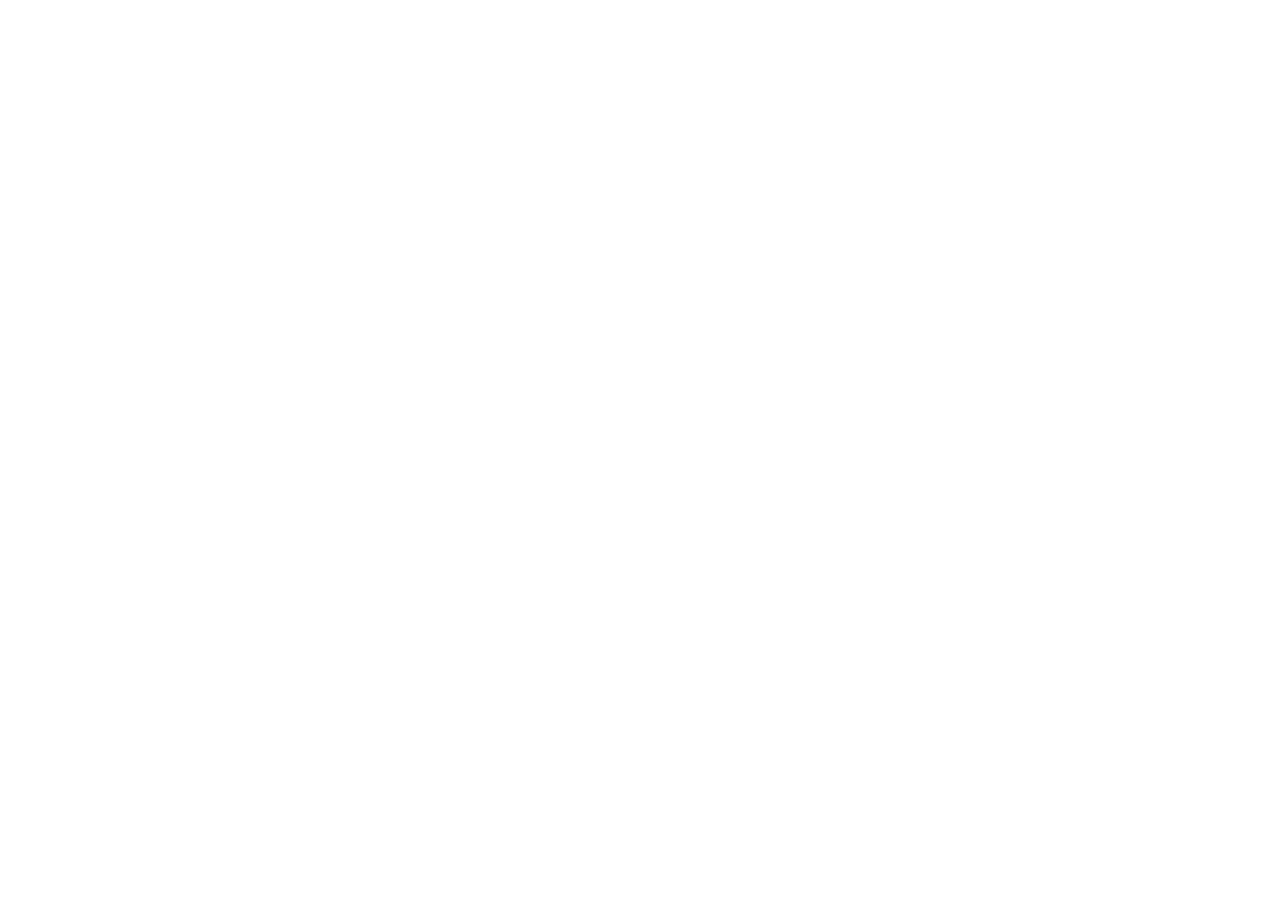
==== index.html @ b9f3b558 "index file created" ====
<!DOCTYPE html>
<html lang="en">
<head>
    <meta charset="UTF-8">
    <meta http-equiv="X-UA-Compatible" content="IE=edge">
    <meta name="viewport" content="width=device-width, initial-scale=1.0">
    <title>Patel_Harsh_Patel_Hit_FIP_GRID</title>
    <link rel="stylesheet" href="./css/gid.css">
    <link rel="stylesheet" href="./css/main.css">
</head>
<body>
    <script src="./js/script.js"></script>
</body>
</html>
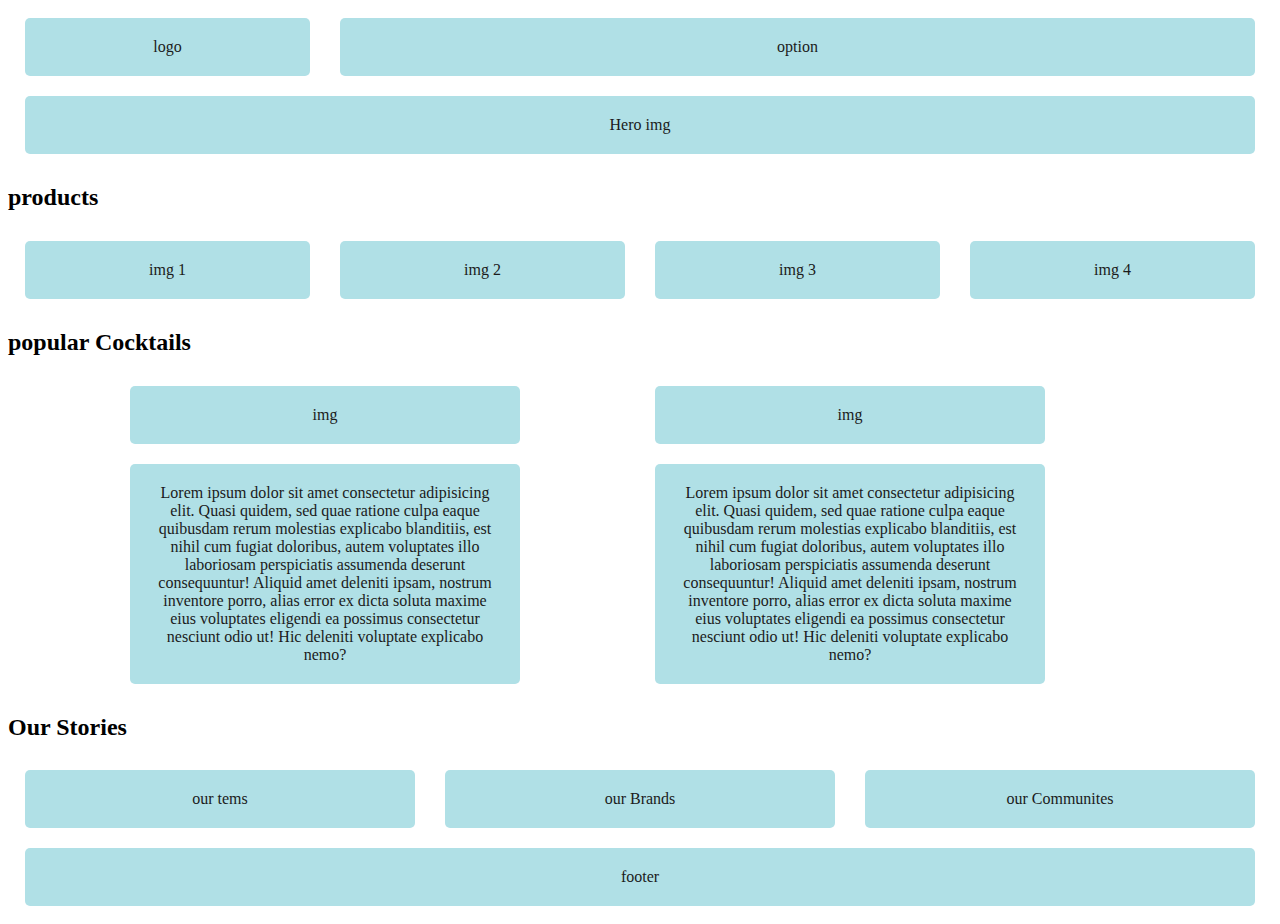
==== commit 8fbb1961: "grid" ====
--- a/index.html
+++ b/index.html
@@ -5,10 +5,49 @@
     <meta http-equiv="X-UA-Compatible" content="IE=edge">
     <meta name="viewport" content="width=device-width, initial-scale=1.0">
     <title>Patel_Harsh_Patel_Hit_FIP_GRID</title>
-    <link rel="stylesheet" href="./css/gid.css">
-    <link rel="stylesheet" href="./css/main.css">
+<link rel="stylesheet" href="css/grid.css">   
+    <link rel="stylesheet" href="css/main.css">
 </head>
 <body>
+    <header class="grid-con">
+<div class="col-span-3 m-col-span-3 l-col-span-3 box">logo</div>
+<nav class="col-span-1 m-col-span-9 l-col-span-9 box">option </nav>
+    </header>
+    <main >
+<div class="grid-con" >
+<div class="col-span-4 m-col-span-12 l-col-span-12 box">Hero img</div>
+</div>
+<h2>products</h2>
+<div class="grid-con">
+<div class="col-span-2 m-col-span-3 l-col-span-3 box ">img 1</div>
+<div class="col-span-2 m-col-span-3 l-col-span-3 box ">img 2</div>
+<div class="col-span-2 m-col-span-3 l-col-span-3 box ">img 3</div>
+<div class="col-span-2 m-col-span-3 l-col-span-3 box ">img 4</div>
+</div>
+<h2>popular Cocktails</h2>
+<div class="grid-con">
+    
+    <div class="col-start-2 col-end-4 m-col-start-2 m-col-end-6 l-col-start-2 l-col-end-6 box">img</div>
+    <div class="  desktop m-col-start-7 m-col-end-11 l-col-start-7 l-col-end-11  box">img</div>
+    <div class="  tablet m-col-start-7 m-col-end-11 l-col-start-7 l-col-end-11  box">img</div>
+    <p class=" col-start-2 col-end-4 m-col-start-2 m-col-end-6 l-col-start-2 l-col-end-6 box">Lorem ipsum dolor sit amet consectetur adipisicing elit. Quasi quidem, sed quae ratione culpa eaque quibusdam rerum molestias explicabo blanditiis, est nihil cum fugiat doloribus, autem voluptates illo laboriosam perspiciatis assumenda deserunt consequuntur! Aliquid amet deleniti ipsam, nostrum inventore porro, alias error ex dicta soluta maxime eius voluptates eligendi ea possimus consectetur nesciunt odio ut! Hic deleniti voluptate explicabo nemo?</p>
+    
+    <p class=" desktop  m-col-start-7 m-col-end-11  l-col-start-7 l-col-end-11 box">Lorem ipsum dolor sit amet consectetur adipisicing elit. Quasi quidem, sed quae ratione culpa eaque quibusdam rerum molestias explicabo blanditiis, est nihil cum fugiat doloribus, autem voluptates illo laboriosam perspiciatis assumenda deserunt consequuntur! Aliquid amet deleniti ipsam, nostrum inventore porro, alias error ex dicta soluta maxime eius voluptates eligendi ea possimus consectetur nesciunt odio ut! Hic deleniti voluptate explicabo nemo?</p>
+    <p class=" tablet  m-col-start-7 m-col-end-11  l-col-start-7 l-col-end-11 box">Lorem ipsum dolor sit amet consectetur adipisicing elit. Quasi quidem, sed quae ratione culpa eaque quibusdam rerum molestias explicabo blanditiis, est nihil cum fugiat doloribus, autem voluptates illo laboriosam perspiciatis assumenda deserunt consequuntur! Aliquid amet deleniti ipsam, nostrum inventore porro, alias error ex dicta soluta maxime eius voluptates eligendi ea possimus consectetur nesciunt odio ut! Hic deleniti voluptate explicabo nemo?</p>
+
+</div>
+<h2>Our Stories</h2>
+<div class="grid-con">
+    <div class="col-span-2 m-col-span-4 l-col-span-4 box">our tems</div>
+    <div class="col-span-2 m-col-span-4 l-col-span-4 box">our Brands</div>
+    <div class="desktop m-col-span-4 l-col-span-4 box">our Communites</div>
+    <div class="tablet m-col-span-4 l-col-span-4 box">our Communites</div>
+</div>
+    </main>
+    <footer class="grid-con">
+        <div class="col-span-4 m-col-span-12 l-col-span-12 box">footer</div>
+        
+    </footer>
     <script src="./js/script.js"></script>
 </body>
 </html>--- a/css/grid.css
+++ b/css/grid.css
@@ -0,0 +1,758 @@
+/* 
+    CSS Guide 
+
+    1.  General Grid Styles
+        Utility Classes
+    2.  Mobile Grid
+    3.  Tablet Grid
+    4.  Desktop Grid
+    5.  XL Grid
+
+ */
+
+
+ /* 1. ---General Grid Styles--- */
+
+ html {
+    box-sizing: border-box; 
+  }
+  
+  *, *::before, *::after {
+    box-sizing: inherit; 
+  }
+  /* ---Utility Classes--- */
+  
+  .hidden {
+     display: none;
+  }
+  
+  .box {
+     background-color: powderblue;
+     color: rgb(27, 27, 27);
+     border-radius: 5px;
+     padding: 20px;
+     text-align: center;
+     margin-top: 10px;
+     margin-bottom:10px;
+   }
+  
+  /* 2. ---Mobile Library Grid Styles--- */
+  
+  /*---We do not use media queries for mobile or Justin will find us...*/
+  
+  /*body {
+    background-color: #000;
+  }*/
+  
+  .full-width-grid-con {
+    display: grid;
+    grid-template-columns: 1fr minmax(0, 767px) 1fr;
+  }
+  
+  .grid-con {
+    display: grid;
+    grid-template-columns: repeat(4, minmax(0, 1fr));
+    grid-column-gap: 20px;
+    max-width: 767px;
+    margin: 0px auto;
+    padding-left: 15px;
+    padding-right: 15px;
+    /*padding: 0px 15px 0px 15px;*/
+  }
+  
+  .col-span-auto {
+    grid-column: span 1 / span 1;
+  }
+  
+  .col-span-1 {
+    grid-column: span 1 / span 1;
+  }
+  
+  .col-span-2 {
+    grid-column: span 2 / span 2;
+  }
+  
+  .col-span-3 {
+    grid-column: span 3 / span 3;
+  }
+  
+  .col-span-4 {
+    grid-column: span 4 / span 4;
+  }
+  
+  .col-span-full {
+    grid-column: 1 / -1;
+  }
+  
+  /*-- Using grid column start --*/
+  
+  .col-start-1 {
+    grid-column-start: 1;
+  }
+  
+  .col-start-2 {
+    grid-column-start: 2;
+  }
+  
+  .col-start-3 {
+    grid-column-start: 3;
+  }
+  
+  .col-start-4 {
+    grid-column-start: 4;
+  }
+  
+  .col-start-5 {
+    grid-column-start: 5;
+  }
+  
+  .col-start-auto {
+    grid-column-start: auto;
+  }
+  
+  .col-end-1 {
+    grid-column-end: 1;
+  }
+  
+  .col-end-2 {
+    grid-column-end: 2;
+  }
+  
+  .col-end-3 {
+    grid-column-end: 3;
+  }
+  
+  .col-end-4 {
+    grid-column-end: 4;
+  }
+  
+  .col-end-5 {
+    grid-column-end: 5;
+  }
+  
+  .col-end-auto {
+    grid-column-end: auto;
+  }
+  
+  .mobile {
+    display: block;
+  }
+  
+  .tablet {
+    display:none;
+  }
+  
+  .desktop {
+    display: none;
+  }
+  
+  
+  /* 3. ---Tablet Library Grid Styles--- */
+  
+  @media screen and (min-width: 768px) {
+  
+    /*body {
+      background: #ff0000;
+    }*/
+  
+    .full-width-grid-con {
+      display: grid;
+      grid-template-columns: 1fr minmax(0, 1199px) 1fr;
+    }
+    
+    .grid-con {
+      display: grid;
+      grid-template-columns: repeat(12, minmax(0, 1fr));
+      grid-column-gap: 30px;
+      max-width: 1199px;
+      /*--remove below when you fully understand the passing of rules and values(this rule only)--*/
+      margin: 0px auto;
+      padding-left: 15px;
+      padding-right: 15px;
+    }
+  
+    .m-col-span-1 {
+      grid-column: span 1 / span 1;
+    }
+  
+    .m-col-span-2 {
+      grid-column: span 2 / span 2;
+    }
+  
+    .m-col-span-3 {
+      grid-column: span 3 / span 3;
+    }
+  
+    .m-col-span-4 {
+      grid-column: span 4 / span 4;
+    }
+  
+    .m-col-span-5 {
+      grid-column: span 5 / span 5;
+    }
+  
+    .m-col-span-6 {
+      grid-column: span 6 / span 6;
+    }
+  
+    .m-col-span-7 {
+      grid-column: span 7 / span 7;
+    }
+  
+    .m-col-span-8 {
+      grid-column: span 8 / span 8;
+    }
+  
+    .m-col-span-9 {
+      grid-column: span 9 / span 9;
+    }
+  
+    .m-col-span-10 {
+      grid-column: span 10 / span 10;
+    }
+  
+    .m-col-span-11 {
+      grid-column: span 11 / span 11;
+    }
+  
+    .m-col-span-12 {
+      grid-column: span 12 / span 12;
+    }
+  
+    .m-col-span-full {
+      grid-column: 1 / -1;
+    }
+  
+    /*-- Using grid column start --*/
+  
+  .m-col-start-1 {
+    grid-column-start: 1;
+  }
+  
+  .m-col-start-2 {
+    grid-column-start: 2;
+  }
+  
+  .m-col-start-3 {
+    grid-column-start: 3;
+  }
+  
+  .m-col-start-4 {
+    grid-column-start: 4;
+  }
+  
+  .m-col-start-5 {
+    grid-column-start: 5;
+  }
+  
+  .m-col-start-6 {
+    grid-column-start: 6;
+  }
+  
+  .m-col-start-7 {
+    grid-column-start: 7;
+  }
+  
+  .m-col-start-8 {
+    grid-column-start: 8;
+  }
+  
+  .m-col-start-9 {
+    grid-column-start: 9;
+  }
+  
+  .m-col-start-10 {
+    grid-column-start: 10;
+  }
+  
+  .m-col-start-11 {
+    grid-column-start: 11;
+  }
+  
+  .m-col-start-12 {
+    grid-column-start: 12;
+  }
+  
+  .m-col-start-13 {
+    grid-column-start: 13;
+  }
+  
+  .m-col-start-auto {
+    grid-column-start: auto;
+  }
+  
+  .m-col-end-1 {
+    grid-column-end: 1;
+  }
+  
+  .m-col-end-2 {
+    grid-column-end: 2;
+  }
+  
+  .m-col-end-3 {
+    grid-column-end: 3;
+  }
+  
+  .m-col-end-4 {
+    grid-column-end: 4;
+  }
+  
+  .m-col-end-5 {
+    grid-column-end: 5;
+  }
+  
+  .m-col-end-6 {
+    grid-column-end: 6;
+  }
+  
+  .m-col-end-7 {
+    grid-column-end: 7;
+  }
+  
+  .m-col-end-8 {
+    grid-column-end: 8;
+  }
+  
+  .m-col-end-9 {
+    grid-column-end: 9;
+  }
+  
+  .m-col-end-10 {
+    grid-column-end: 10;
+  }
+  
+  .m-col-end-11 {
+    grid-column-end: 11;
+  }
+  
+  .m-col-end-12 {
+    grid-column-end: 12;
+  }
+  
+  .m-col-end-13 {
+    grid-column-end: 13;
+  }
+  
+  .m-col-end-auto {
+    grid-column-end: auto;
+  }
+  
+    .mobile {
+      display: none;
+    }
+    
+    .tablet {
+      display: block;
+    }
+    
+    .desktop {
+      display: none;
+    }
+  
+  }
+  
+  /* 4. ---Desktop Library Grid Styles--- */
+  
+  @media screen and (min-width: 1200px) {
+  
+      /*body {
+        background: #00ff48;
+      }*/
+  
+      .full-width-grid-con {
+        display: grid;
+        grid-template-columns: 1fr minmax(0, 1919px) 1fr;
+      }
+      
+      .grid-con {
+        display: grid;
+        grid-template-columns: repeat(12, minmax(0, 1fr));
+        grid-column-gap: 30px;
+        max-width: 1919px;
+        margin: 0px auto;
+        padding-left: 17px;
+        padding-right: 17px;
+      }
+  
+      .l-col-span-1 {
+        grid-column: span 1 / span 1;
+      }
+    
+      .l-col-span-2 {
+        grid-column: span 2 / span 2;
+      }
+    
+      .l-col-span-3 {
+        grid-column: span 3 / span 3;
+      }
+    
+      .l-col-span-4 {
+        grid-column: span 4 / span 4;
+      }
+    
+      .l-col-span-5 {
+        grid-column: span 5 / span 5;
+      }
+    
+      .l-col-span-6 {
+        grid-column: span 6 / span 6;
+      }
+    
+      .l-col-span-7 {
+        grid-column: span 7 / span 7;
+      }
+    
+      .l-col-span-8 {
+        grid-column: span 8 / span 8;
+      }
+    
+      .l-col-span-9 {
+        grid-column: span 9 / span 9;
+      }
+    
+      .l-col-span-10 {
+        grid-column: span 10 / span 10;
+      }
+    
+      .l-col-span-11 {
+        grid-column: span 11 / span 11;
+      }
+    
+      .l-col-span-12 {
+        grid-column: span 12 / span 12;
+      }
+    
+      .l-col-span-full {
+        grid-column: 1 / -1;
+      }
+    
+      /*-- Using grid column start --*/
+    
+    .l-col-start-1 {
+      grid-column-start: 1;
+    }
+    
+    .l-col-start-2 {
+      grid-column-start: 2;
+    }
+    
+    .l-col-start-3 {
+      grid-column-start: 3;
+    }
+    
+    .l-col-start-4 {
+      grid-column-start: 4;
+    }
+    
+    .l-col-start-5 {
+      grid-column-start: 5;
+    }
+    
+    .l-col-start-6 {
+      grid-column-start: 6;
+    }
+    
+    .l-col-start-7 {
+      grid-column-start: 7;
+    }
+    
+    .l-col-start-8 {
+      grid-column-start: 8;
+    }
+    
+    .l-col-start-9 {
+      grid-column-start: 9;
+    }
+    
+    .l-col-start-10 {
+      grid-column-start: 10;
+    }
+    
+    .l-col-start-11 {
+      grid-column-start: 11;
+    }
+    
+    .l-col-start-12 {
+      grid-column-start: 12;
+    }
+    
+    .l-col-start-13 {
+      grid-column-start: 13;
+    }
+    
+    .l-col-start-auto {
+      grid-column-start: auto;
+    }
+    
+    .l-col-end-1 {
+      grid-column-end: 1;
+    }
+    
+    .l-col-end-2 {
+      grid-column-end: 2;
+    }
+    
+    .l-col-end-3 {
+      grid-column-end: 3;
+    }
+    
+    .l-col-end-4 {
+      grid-column-end: 4;
+    }
+    
+    .l-col-end-5 {
+      grid-column-end: 5;
+    }
+    
+    .l-col-end-6 {
+      grid-column-end: 6;
+    }
+    
+    .l-col-end-7 {
+      grid-column-end: 7;
+    }
+    
+    .l-col-end-8 {
+      grid-column-end: 8;
+    }
+    
+    .l-col-end-9 {
+      grid-column-end: 9;
+    }
+    
+    .l-col-end-10 {
+      grid-column-end: 10;
+    }
+    
+    .l-col-end-11 {
+      grid-column-end: 11;
+    }
+    
+    .l-col-end-12 {
+      grid-column-end: 12;
+    }
+    
+    .l-col-end-13 {
+      grid-column-end: 13;
+    }
+    
+    .l-col-end-auto {
+      grid-column-end: auto;
+    }
+      
+    .mobile {
+      display: none;
+    }
+      
+    .tablet {
+        display: none;
+    }
+      
+    .desktop {
+      display: block;
+    }
+  
+  }
+  
+  /* 5. ---X-Large Desktop Library Grid Styles--- */
+  
+  @media screen and (min-width: 1920px) {
+  
+      /*body {
+        background: #0400e0;
+      }*/
+  
+      .full-width-grid-con {
+        display: grid;
+        grid-template-columns: 1fr minmax(0, 1920px) 1fr;
+      }
+      
+      .grid-con {
+        display: grid;
+        grid-template-columns: repeat(12, minmax(0, 1fr));
+        grid-column-gap: 34px;
+        max-width: none;
+        margin: 0px auto;
+        padding-left: 20px;
+        padding-right: 20px;
+      }
+  
+      .xl-col-span-1 {
+        grid-column: span 1 / span 1;
+      }
+    
+      .xl-col-span-2 {
+        grid-column: span 2 / span 2;
+      }
+    
+      .xl-col-span-3 {
+        grid-column: span 3 / span 3;
+      }
+    
+      .xl-col-span-4 {
+        grid-column: span 4 / span 4;
+      }
+    
+      .xl-col-span-5 {
+        grid-column: span 5 / span 5;
+      }
+    
+      .xl-col-span-6 {
+        grid-column: span 6 / span 6;
+      }
+    
+      .xl-col-span-7 {
+        grid-column: span 7 / span 7;
+      }
+    
+      .xl-col-span-8 {
+        grid-column: span 8 / span 8;
+      }
+    
+      .xl-col-span-9 {
+        grid-column: span 9 / span 9;
+      }
+    
+      .xl-col-span-10 {
+        grid-column: span 10 / span 10;
+      }
+    
+      .xl-col-span-11 {
+        grid-column: span 11 / span 11;
+      }
+    
+      .xl-col-span-12 {
+        grid-column: span 12 / span 12;
+      }
+    
+      .xl-col-span-full {
+        grid-column: 1 / -1;
+      }
+    
+      /*-- Using grid column start --*/
+    
+    .xl-col-start-1 {
+      grid-column-start: 1;
+    }
+    
+    .xl-col-start-2 {
+      grid-column-start: 2;
+    }
+    
+    .xl-col-start-3 {
+      grid-column-start: 3;
+    }
+    
+    .xl-col-start-4 {
+      grid-column-start: 4;
+    }
+    
+    .xl-col-start-5 {
+      grid-column-start: 5;
+    }
+    
+    .xl-col-start-6 {
+      grid-column-start: 6;
+    }
+    
+    .xl-col-start-7 {
+      grid-column-start: 7;
+    }
+    
+    .xl-col-start-8 {
+      grid-column-start: 8;
+    }
+    
+    .xl-col-start-9 {
+      grid-column-start: 9;
+    }
+    
+    .xl-col-start-10 {
+      grid-column-start: 10;
+    }
+    
+    .xl-col-start-11 {
+      grid-column-start: 11;
+    }
+    
+    .xl-col-start-12 {
+      grid-column-start: 12;
+    }
+    
+    .xl-col-start-13 {
+      grid-column-start: 13;
+    }
+    
+    .xl-col-start-auto {
+      grid-column-start: auto;
+    }
+    
+    .xl-col-end-1 {
+      grid-column-end: 1;
+    }
+    
+    .xl-col-end-2 {
+      grid-column-end: 2;
+    }
+    
+    .xl-col-end-3 {
+      grid-column-end: 3;
+    }
+    
+    .xl-col-end-4 {
+      grid-column-end: 4;
+    }
+    
+    .xl-col-end-5 {
+      grid-column-end: 5;
+    }
+    
+    .xl-col-end-6 {
+      grid-column-end: 6;
+    }
+    
+    .xl-col-end-7 {
+      grid-column-end: 7;
+    }
+    
+    .xl-col-end-8 {
+      grid-column-end: 8;
+    }
+    
+    .xl-col-end-9 {
+      grid-column-end: 9;
+    }
+    
+    .xl-col-end-10 {
+      grid-column-end: 10;
+    }
+    
+    .xl-col-end-11 {
+      grid-column-end: 11;
+    }
+    
+    .xl-col-end-12 {
+      grid-column-end: 12;
+    }
+    
+    .xl-col-end-13 {
+      grid-column-end: 13;
+    }
+    
+    .xl-col-end-auto {
+      grid-column-end: auto;
+    }
+      
+    .mobile {
+      display: none;
+    }
+      
+    .tablet {
+        display: none;
+    }
+      
+    .desktop {
+      display: block;
+    }
+  
+  }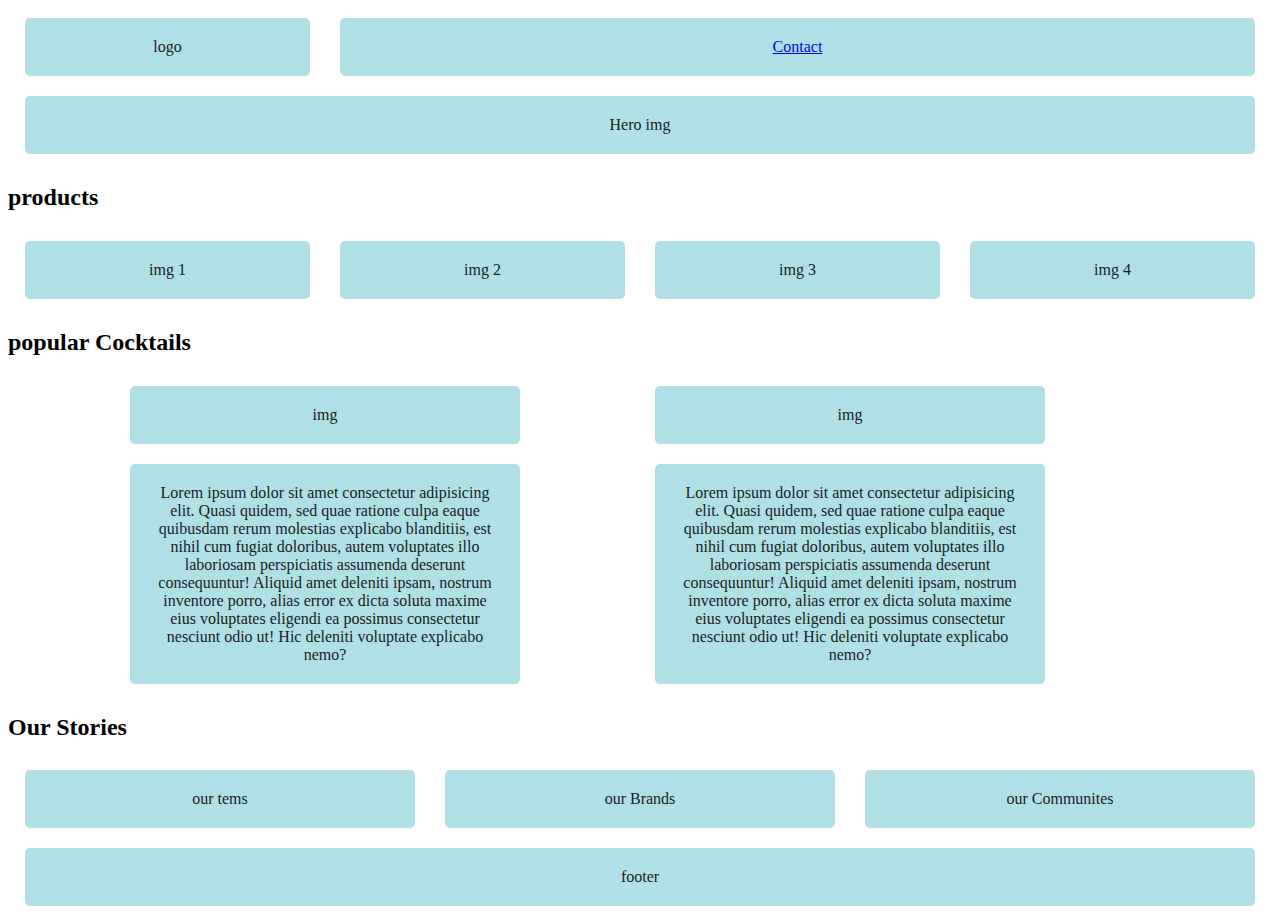
==== commit 60166565: "contact page updated" ====
--- a/index.html
+++ b/index.html
@@ -11,7 +11,7 @@
 <body>
     <header class="grid-con">
 <div class="col-span-3 m-col-span-3 l-col-span-3 box">logo</div>
-<nav class="col-span-1 m-col-span-9 l-col-span-9 box">option </nav>
+<nav class="col-span-1 m-col-span-9 l-col-span-9 box"><a href="contact.html"> Contact</a> </nav>
     </header>
     <main >
 <div class="grid-con" >
